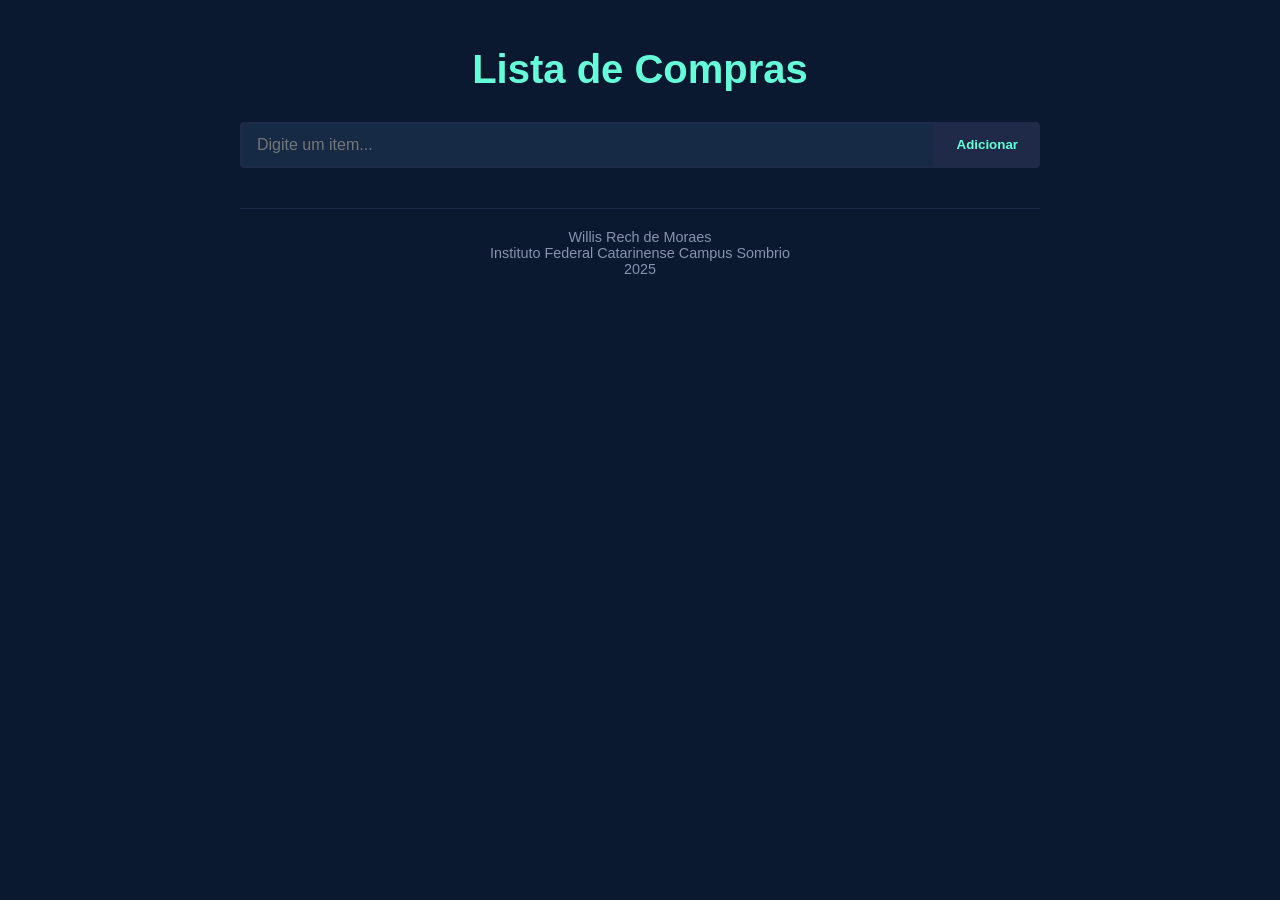
==== index.html @ 51159256 "v1.0.0" ====
<!DOCTYPE html>
<html lang="pt-BR">

<head>
    <meta charset="UTF-8">
    <meta name="viewport" content="width=device-width, initial-scale=1.0">
    <title>Lista de Compras</title>
    <style>
        body {
            font-family: 'Segoe UI', Tahoma, Geneva, Verdana, sans-serif;
            background-color: #0a192f;
            color: #ccd6f6;
            max-width: 800px;
            margin: 0 auto;
            padding: 20px;
        }

        h1 {
            color: #64ffda;
            text-align: center;
            margin-bottom: 30px;
            font-size: 2.5rem;
        }

        .input-container {
            display: flex;
            margin-bottom: 20px;
        }

        #itemInput {
            flex-grow: 1;
            padding: 12px 15px;
            border: 2px solid #1e2a47;
            border-radius: 4px 0 0 4px;
            background-color: #172a45;
            color: #ccd6f6;
            font-size: 1rem;
            outline: none;
        }

        #itemInput:focus {
            border-color: #64ffda;
        }

        #addButton {
            padding: 12px 20px;
            background-color: #1e2a47;
            color: #64ffda;
            border: 2px solid #1e2a47;
            border-radius: 0 4px 4px 0;
            cursor: pointer;
            font-weight: bold;
            transition: all 0.3s ease;
        }

        #addButton:hover {
            background-color: #64ffda;
            color: #0a192f;
        }

        #listaCompras {
            list-style-type: none;
            padding: 0;
        }

        .item {
            display: flex;
            align-items: center;
            padding: 12px 15px;
            margin-bottom: 8px;
            background-color: #172a45;
            border-radius: 4px;
            transition: all 0.3s ease;
        }

        .item:hover {
            background-color: #1e2a47;
        }

        .item-text {
            flex-grow: 1;
            margin: 0 10px;
        }

        .move-up,
        .move-down,
        .delete {
            background-color: transparent;
            border: none;
            color: #ccd6f6;
            cursor: pointer;
            padding: 5px 8px;
            border-radius: 4px;
            transition: all 0.3s ease;
            font-size: 1rem;
        }

        .move-up:hover {
            color: #64ffda;
            background-color: rgba(100, 255, 218, 0.1);
        }

        .move-down:hover {
            color: #64ffda;
            background-color: rgba(100, 255, 218, 0.1);
        }

        .delete:hover {
            color: #ff5555;
            background-color: rgba(255, 85, 85, 0.1);
        }

        footer {
            margin-top: 40px;
            text-align: center;
            color: #8892b0;
            font-size: 0.9rem;
            border-top: 1px solid #1e2a47;
            padding-top: 20px;
        }

        @media (max-width: 600px) {
            body {
                padding: 15px;
            }

            h1 {
                font-size: 2rem;
            }

            .input-container {
                flex-direction: column;
            }

            #itemInput {
                border-radius: 4px;
                margin-bottom: 10px;
            }

            #addButton {
                border-radius: 4px;
            }
        }
    </style>
</head>

<body>
    <h1>Lista de Compras</h1>

    <div class="input-container">
        <input type="text" id="itemInput" placeholder="Digite um item...">
        <button id="addButton">Adicionar</button>
    </div>

    <ul id="listaCompras"></ul>

    <footer>
        Willis Rech de Moraes<br>
        Instituto Federal Catarinense Campus Sombrio<br>
        2025
    </footer>

    <script>
        document.addEventListener('DOMContentLoaded', function () {
            const itemInput = document.getElementById('itemInput');
            const addButton = document.getElementById('addButton');
            const listaCompras = document.getElementById('listaCompras');

            // Carrega itens do LocalStorage
            carregarItens();

            // Adiciona item quando o botão é clicado
            addButton.addEventListener('click', adicionarItem);

            // Adiciona item quando Enter é pressionado
            itemInput.addEventListener('keypress', function (e) {
                if (e.key === 'Enter') {
                    adicionarItem();
                }
            });

            function adicionarItem() {
                const textoItem = itemInput.value.trim();
                if (textoItem !== '') {
                    criarItem(textoItem);
                    itemInput.value = '';
                    itemInput.focus();
                    salvarItens();
                }
            }

            function criarItem(texto) {
                const li = document.createElement('li');
                li.className = 'item';

                const upButton = document.createElement('button');
                upButton.className = 'move-up';
                upButton.innerHTML = '↑';
                upButton.addEventListener('click', function () {
                    const prev = li.previousElementSibling;
                    if (prev) {
                        listaCompras.insertBefore(li, prev);
                        salvarItens();
                    }
                });

                const downButton = document.createElement('button');
                downButton.className = 'move-down';
                downButton.innerHTML = '↓';
                downButton.addEventListener('click', function () {
                    const next = li.nextElementSibling;
                    if (next) {
                        listaCompras.insertBefore(next, li);
                        salvarItens();
                    }
                });

                const span = document.createElement('span');
                span.className = 'item-text';
                span.textContent = texto;

                const deleteButton = document.createElement('button');
                deleteButton.className = 'delete';
                deleteButton.innerHTML = '×';
                deleteButton.addEventListener('click', function () {
                    li.remove();
                    salvarItens();
                });

                li.appendChild(upButton);
                li.appendChild(downButton);
                li.appendChild(span);
                li.appendChild(deleteButton);

                listaCompras.appendChild(li);
            }

            function salvarItens() {
                const itens = [];
                document.querySelectorAll('#listaCompras .item-text').forEach(function (item) {
                    itens.push(item.textContent);
                });
                localStorage.setItem('listaCompras', JSON.stringify(itens));
            }

            function carregarItens() {
                const itensSalvos = localStorage.getItem('listaCompras');
                if (itensSalvos) {
                    JSON.parse(itensSalvos).forEach(function (item) {
                        criarItem(item);
                    });
                }
            }
        });
    </script>
</body>

</html>
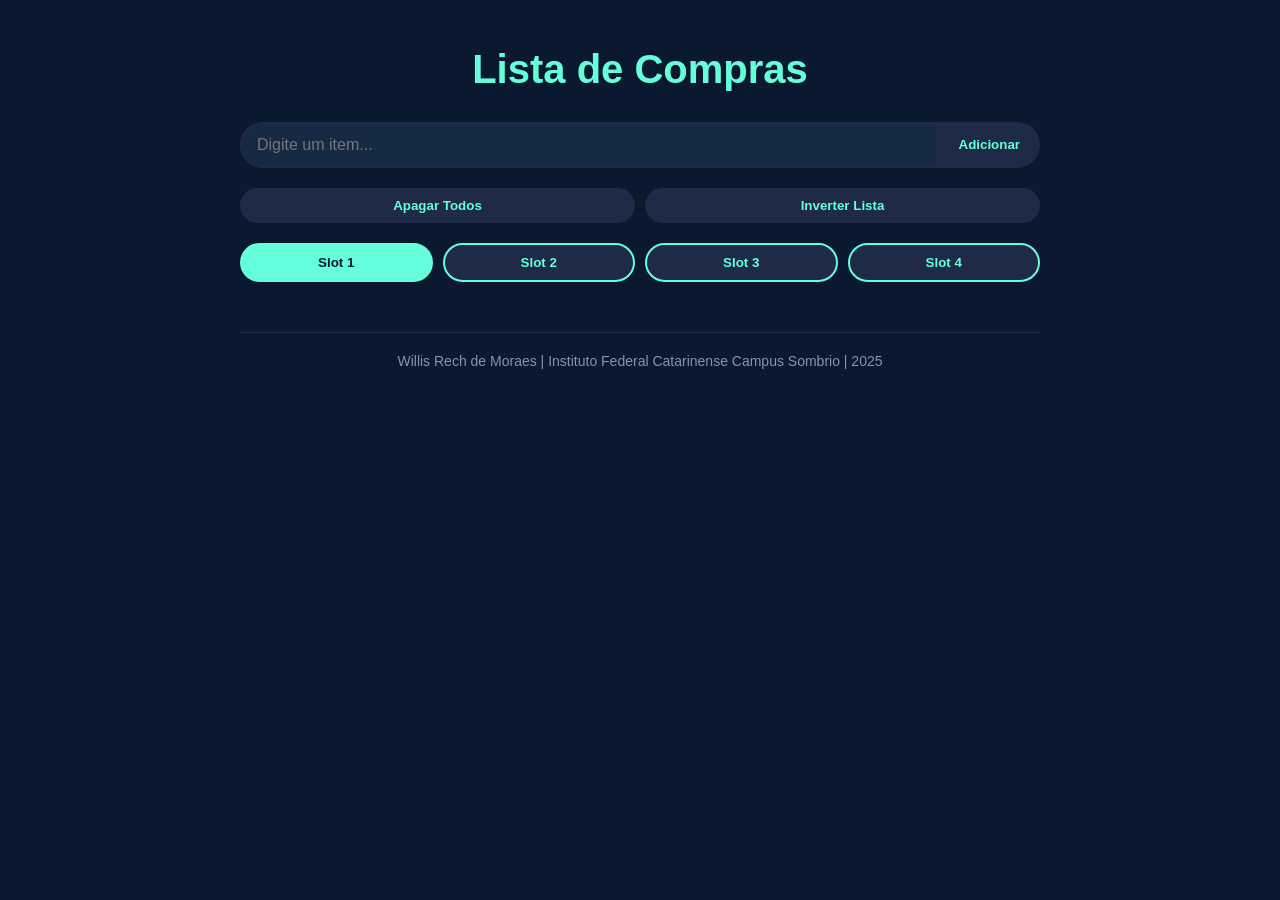
==== commit ac3c8536: "v1.0.1" ====
--- a/index.html
+++ b/index.html
@@ -19,7 +19,7 @@
             color: #64ffda;
             text-align: center;
             margin-bottom: 30px;
-            font-size: 2.5rem;
+            font-size: 2.5em;
         }
 
         .input-container {
@@ -28,13 +28,13 @@
         }
 
         #itemInput {
-            flex-grow: 1;
+            flex: 1;
             padding: 12px 15px;
             border: 2px solid #1e2a47;
-            border-radius: 4px 0 0 4px;
+            border-radius: 25px 0 0 25px;
             background-color: #172a45;
             color: #ccd6f6;
-            font-size: 1rem;
+            font-size: 16px;
             outline: none;
         }
 
@@ -46,8 +46,8 @@
             padding: 12px 20px;
             background-color: #1e2a47;
             color: #64ffda;
-            border: 2px solid #1e2a47;
-            border-radius: 0 4px 4px 0;
+            border: none;
+            border-radius: 0 25px 25px 0;
             cursor: pointer;
             font-weight: bold;
             transition: all 0.3s ease;
@@ -65,80 +65,138 @@
 
         .item {
             display: flex;
+            justify-content: space-between;
             align-items: center;
-            padding: 12px 15px;
-            margin-bottom: 8px;
+            padding: 15px;
+            margin-bottom: 10px;
             background-color: #172a45;
-            border-radius: 4px;
+            border-left: 4px solid #64ffda;
+            border-radius: 15px;
             transition: all 0.3s ease;
         }
 
         .item:hover {
             background-color: #1e2a47;
-        }
-
-        .item-text {
-            flex-grow: 1;
-            margin: 0 10px;
-        }
-
-        .move-up,
-        .move-down,
-        .delete {
-            background-color: transparent;
+            transform: translateX(5px);
+        }
+
+        .deleteButton {
+            background-color: #ff4d4d;
+            color: white;
             border: none;
-            color: #ccd6f6;
+            border-radius: 15px;
+            padding: 8px 15px;
             cursor: pointer;
-            padding: 5px 8px;
-            border-radius: 4px;
+            transition: all 0.2s ease;
+        }
+
+        .deleteButton:hover {
+            background-color: #ff1a1a;
+        }
+
+        .action-buttons {
+            display: flex;
+            justify-content: space-between;
+            margin-bottom: 20px;
+            flex-wrap: wrap;
+            gap: 10px;
+        }
+
+        .action-button {
+            padding: 10px 15px;
+            background-color: #1e2a47;
+            color: #64ffda;
+            border: none;
+            border-radius: 25px;
+            cursor: pointer;
+            font-weight: bold;
             transition: all 0.3s ease;
-            font-size: 1rem;
-        }
-
-        .move-up:hover {
+            flex: 1;
+            min-width: 120px;
+        }
+
+        .action-button:hover {
+            background-color: #64ffda;
+            color: #0a192f;
+        }
+
+        .slot-buttons {
+            display: flex;
+            justify-content: space-between;
+            margin-top: 20px;
+            flex-wrap: wrap;
+            gap: 10px;
+        }
+
+        .slot-container {
+            display: flex;
+            flex-direction: column;
+            gap: 5px;
+            flex: 1;
+            min-width: 100px;
+        }
+
+        .load-slot {
+            background-color: #1e2a47;
             color: #64ffda;
-            background-color: rgba(100, 255, 218, 0.1);
-        }
-
-        .move-down:hover {
-            color: #64ffda;
-            background-color: rgba(100, 255, 218, 0.1);
-        }
-
-        .delete:hover {
-            color: #ff5555;
-            background-color: rgba(255, 85, 85, 0.1);
+            border: 2px solid #64ffda;
+            border-radius: 25px;
+            padding: 10px;
+            cursor: pointer;
+            transition: all 0.3s ease;
+            font-weight: bold;
+        }
+
+        .load-slot:hover {
+            background-color: #64ffda;
+            color: #0a192f;
+        }
+
+        .load-slot.active {
+            background-color: #64ffda;
+            color: #0a192f;
         }
 
         footer {
-            margin-top: 40px;
+            margin-top: 50px;
             text-align: center;
+            padding: 20px;
+            border-top: 1px solid #1e2a47;
             color: #8892b0;
-            font-size: 0.9rem;
-            border-top: 1px solid #1e2a47;
-            padding-top: 20px;
-        }
-
-        @media (max-width: 600px) {
-            body {
-                padding: 15px;
-            }
-
-            h1 {
-                font-size: 2rem;
-            }
-
-            .input-container {
-                flex-direction: column;
-            }
-
-            #itemInput {
-                border-radius: 4px;
-                margin-bottom: 10px;
-            }
-
-            #addButton {
-                border-radius: 4px;
+            font-size: 14px;
+        }
+
+        /* Estilo para a mensagem do pão */
+        .explosao-mensagem {
+            position: fixed;
+            top: 50%;
+            left: 50%;
+            transform: translate(-50%, -50%);
+            background-color: #ff4d4d;
+            color: white;
+            padding: 20px 40px;
+            border-radius: 10px;
+            font-size: 24px;
+            font-weight: bold;
+            z-index: 1000;
+            animation: explode 1s ease-out;
+            display: none;
+        }
+
+        @keyframes explode {
+            0% {
+                transform: translate(-50%, -50%) scale(0.1);
+                opacity: 0;
+            }
+
+            50% {
+                transform: translate(-50%, -50%) scale(1.2);
+                opacity: 1;
+            }
+
+            100% {
+                transform: translate(-50%, -50%) scale(1);
+                opacity: 1;
             }
         }
     </style>
@@ -152,12 +210,32 @@
         <button id="addButton">Adicionar</button>
     </div>
 
+    <div class="action-buttons">
+        <button id="clearAll" class="action-button">Apagar Todos</button>
+        <button id="reverseList" class="action-button">Inverter Lista</button>
+    </div>
+
     <ul id="listaCompras"></ul>
 
+    <div class="slot-buttons">
+        <div class="slot-container">
+            <button class="load-slot active" data-slot="1">Slot 1</button>
+        </div>
+        <div class="slot-container">
+            <button class="load-slot" data-slot="2">Slot 2</button>
+        </div>
+        <div class="slot-container">
+            <button class="load-slot" data-slot="3">Slot 3</button>
+        </div>
+        <div class="slot-container">
+            <button class="load-slot" data-slot="4">Slot 4</button>
+        </div>
+    </div>
+
+    <div id="explosaoMensagem" class="explosao-mensagem">O pão explodiu!</div>
+
     <footer>
-        Willis Rech de Moraes<br>
-        Instituto Federal Catarinense Campus Sombrio<br>
-        2025
+        Willis Rech de Moraes | Instituto Federal Catarinense Campus Sombrio | 2025
     </footer>
 
     <script>
@@ -165,91 +243,178 @@
             const itemInput = document.getElementById('itemInput');
             const addButton = document.getElementById('addButton');
             const listaCompras = document.getElementById('listaCompras');
-
-            // Carrega itens do LocalStorage
-            carregarItens();
-
-            // Adiciona item quando o botão é clicado
+            const clearAllButton = document.getElementById('clearAll');
+            const reverseListButton = document.getElementById('reverseList');
+            const loadSlotButtons = document.querySelectorAll('.load-slot');
+            const explosaoMensagem = document.getElementById('explosaoMensagem');
+
+            let currentSlot = 1; // Slot padrão
+
+            // Carregar itens do LocalStorage (slot 1 inicialmente)
+            carregarItens(currentSlot);
+
+            // Event listener para adicionar item (botão ou Enter)
+            // Verifica se o item é "pão" e ativa a explosão se for
             addButton.addEventListener('click', adicionarItem);
-
-            // Adiciona item quando Enter é pressionado
             itemInput.addEventListener('keypress', function (e) {
                 if (e.key === 'Enter') {
                     adicionarItem();
                 }
             });
 
-            function adicionarItem() {
-                const textoItem = itemInput.value.trim();
-                if (textoItem !== '') {
-                    criarItem(textoItem);
-                    itemInput.value = '';
-                    itemInput.focus();
-                    salvarItens();
+            // Event listener para apagar todos os itens
+            // Pede confirmação antes de limpar a lista
+            clearAllButton.addEventListener('click', function () {
+                if (confirm('Tem certeza que deseja apagar todos os itens?')) {
+                    listaCompras.innerHTML = '';
+                    salvarItens(currentSlot);
                 }
-            }
-
-            function criarItem(texto) {
-                const li = document.createElement('li');
-                li.className = 'item';
-
-                const upButton = document.createElement('button');
-                upButton.className = 'move-up';
-                upButton.innerHTML = '↑';
-                upButton.addEventListener('click', function () {
-                    const prev = li.previousElementSibling;
-                    if (prev) {
-                        listaCompras.insertBefore(li, prev);
-                        salvarItens();
+            });
+
+            // Event listener para inverter a ordem da lista
+            // Reorganiza os itens na ordem inversa
+            reverseListButton.addEventListener('click', function () {
+                const items = Array.from(listaCompras.children);
+                listaCompras.innerHTML = '';
+                items.reverse().forEach(item => listaCompras.appendChild(item));
+                salvarItens(currentSlot);
+            });
+
+            // Event listeners para os botões de slot
+            // Carrega os itens do slot selecionado e atualiza o botão ativo
+            loadSlotButtons.forEach(button => {
+                button.addEventListener('click', function () {
+                    const slot = this.getAttribute('data-slot');
+                    if (slot != currentSlot) {
+                        currentSlot = slot;
+                        carregarItens(slot);
+                        updateActiveSlotButton();
                     }
                 });
-
-                const downButton = document.createElement('button');
-                downButton.className = 'move-down';
-                downButton.innerHTML = '↓';
-                downButton.addEventListener('click', function () {
-                    const next = li.nextElementSibling;
-                    if (next) {
-                        listaCompras.insertBefore(next, li);
-                        salvarItens();
+            });
+
+            function adicionarItem() {
+                const itemTexto = itemInput.value.trim();
+                if (itemTexto !== '') {
+                    // Verifica se é "pão seguro" para criar um pão normal
+                    if (itemTexto.toLowerCase() === 'pão seguro') {
+                        // Cria um item normal chamado "pão"
+                        const item = document.createElement('li');
+                        item.className = 'item';
+
+                        const itemSpan = document.createElement('span');
+                        itemSpan.textContent = 'pão'; // Coloca em minúsculo para padronizar
+
+                        const deleteButton = document.createElement('button');
+                        deleteButton.className = 'deleteButton';
+                        deleteButton.textContent = 'Excluir';
+                        deleteButton.addEventListener('click', function () {
+                            item.remove();
+                            salvarItens(currentSlot);
+                        });
+
+                        item.appendChild(itemSpan);
+                        item.appendChild(deleteButton);
+
+                        listaCompras.appendChild(item);
+
+                        // Limpar input
+                        itemInput.value = '';
+
+                        // Salvar automaticamente no slot atual
+                        salvarItens(currentSlot);
+                        return;
+                    }
+
+                    // Easter egg: se o item for "pão", explode a lista
+                    if (itemTexto.toLowerCase() === 'pão') {
+                        listaCompras.innerHTML = '';
+                        salvarItens(currentSlot);
+
+                        // Mostra mensagem de explosão
+                        explosaoMensagem.style.display = 'block';
+                        setTimeout(() => {
+                            explosaoMensagem.style.display = 'none';
+                        }, 2000);
+
+                        itemInput.value = '';
+                        return;
+                    }
+
+                    // Criar elemento do item normal
+                    const item = document.createElement('li');
+                    item.className = 'item';
+
+                    const itemSpan = document.createElement('span');
+                    itemSpan.textContent = itemTexto;
+
+                    const deleteButton = document.createElement('button');
+                    deleteButton.className = 'deleteButton';
+                    deleteButton.textContent = 'Excluir';
+                    deleteButton.addEventListener('click', function () {
+                        item.remove();
+                        salvarItens(currentSlot);
+                    });
+
+                    item.appendChild(itemSpan);
+                    item.appendChild(deleteButton);
+
+                    listaCompras.appendChild(item);
+
+                    // Limpar input
+                    itemInput.value = '';
+
+                    // Salvar automaticamente no slot atual
+                    salvarItens(currentSlot);
+                }
+            }
+
+            function salvarItens(slot) {
+                const itens = [];
+                document.querySelectorAll('#listaCompras .item span').forEach(function (item) {
+                    itens.push(item.textContent);
+                });
+                localStorage.setItem(`listaCompras_slot_${slot}`, JSON.stringify(itens));
+            }
+
+            function carregarItens(slot) {
+                const itensSalvos = localStorage.getItem(`listaCompras_slot_${slot}`);
+                listaCompras.innerHTML = '';
+
+                if (itensSalvos) {
+                    JSON.parse(itensSalvos).forEach(function (itemTexto) {
+                        const item = document.createElement('li');
+                        item.className = 'item';
+
+                        const itemSpan = document.createElement('span');
+                        itemSpan.textContent = itemTexto;
+
+                        const deleteButton = document.createElement('button');
+                        deleteButton.className = 'deleteButton';
+                        deleteButton.textContent = 'Excluir';
+                        deleteButton.addEventListener('click', function () {
+                            item.remove();
+                            salvarItens(currentSlot);
+                        });
+
+                        item.appendChild(itemSpan);
+                        item.appendChild(deleteButton);
+
+                        listaCompras.appendChild(item);
+                    });
+                }
+
+                updateActiveSlotButton();
+            }
+
+            function updateActiveSlotButton() {
+                loadSlotButtons.forEach(button => {
+                    if (button.getAttribute('data-slot') === currentSlot.toString()) {
+                        button.classList.add('active');
+                    } else {
+                        button.classList.remove('active');
                     }
                 });
-
-                const span = document.createElement('span');
-                span.className = 'item-text';
-                span.textContent = texto;
-
-                const deleteButton = document.createElement('button');
-                deleteButton.className = 'delete';
-                deleteButton.innerHTML = '×';
-                deleteButton.addEventListener('click', function () {
-                    li.remove();
-                    salvarItens();
-                });
-
-                li.appendChild(upButton);
-                li.appendChild(downButton);
-                li.appendChild(span);
-                li.appendChild(deleteButton);
-
-                listaCompras.appendChild(li);
-            }
-
-            function salvarItens() {
-                const itens = [];
-                document.querySelectorAll('#listaCompras .item-text').forEach(function (item) {
-                    itens.push(item.textContent);
-                });
-                localStorage.setItem('listaCompras', JSON.stringify(itens));
-            }
-
-            function carregarItens() {
-                const itensSalvos = localStorage.getItem('listaCompras');
-                if (itensSalvos) {
-                    JSON.parse(itensSalvos).forEach(function (item) {
-                        criarItem(item);
-                    });
-                }
             }
         });
     </script>
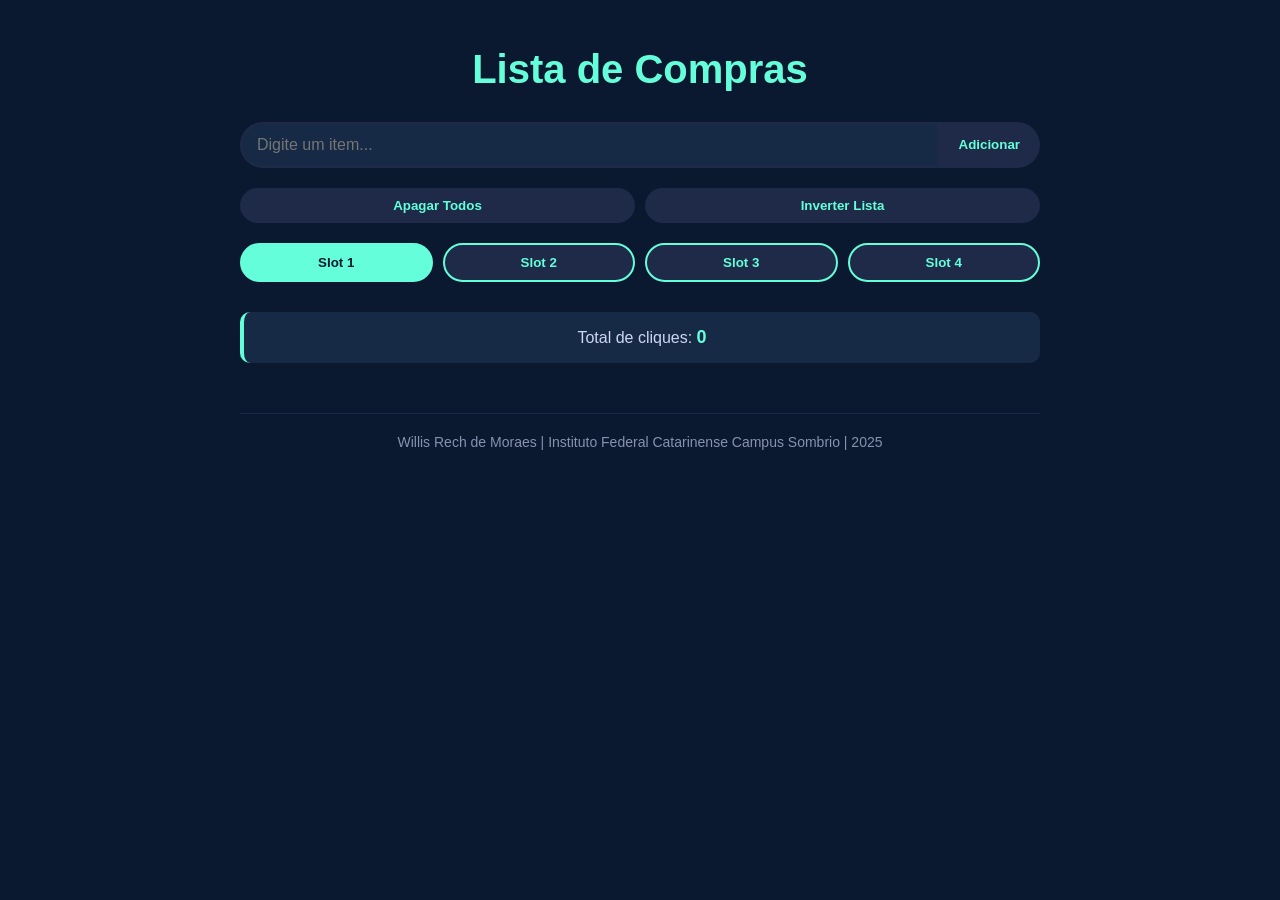
==== commit 39a25225: "v1.0.2" ====
--- a/index.html
+++ b/index.html
@@ -1,207 +1,11 @@
 <!DOCTYPE html>
 <html lang="pt-BR">
-
 <head>
     <meta charset="UTF-8">
     <meta name="viewport" content="width=device-width, initial-scale=1.0">
     <title>Lista de Compras</title>
-    <style>
-        body {
-            font-family: 'Segoe UI', Tahoma, Geneva, Verdana, sans-serif;
-            background-color: #0a192f;
-            color: #ccd6f6;
-            max-width: 800px;
-            margin: 0 auto;
-            padding: 20px;
-        }
-
-        h1 {
-            color: #64ffda;
-            text-align: center;
-            margin-bottom: 30px;
-            font-size: 2.5em;
-        }
-
-        .input-container {
-            display: flex;
-            margin-bottom: 20px;
-        }
-
-        #itemInput {
-            flex: 1;
-            padding: 12px 15px;
-            border: 2px solid #1e2a47;
-            border-radius: 25px 0 0 25px;
-            background-color: #172a45;
-            color: #ccd6f6;
-            font-size: 16px;
-            outline: none;
-        }
-
-        #itemInput:focus {
-            border-color: #64ffda;
-        }
-
-        #addButton {
-            padding: 12px 20px;
-            background-color: #1e2a47;
-            color: #64ffda;
-            border: none;
-            border-radius: 0 25px 25px 0;
-            cursor: pointer;
-            font-weight: bold;
-            transition: all 0.3s ease;
-        }
-
-        #addButton:hover {
-            background-color: #64ffda;
-            color: #0a192f;
-        }
-
-        #listaCompras {
-            list-style-type: none;
-            padding: 0;
-        }
-
-        .item {
-            display: flex;
-            justify-content: space-between;
-            align-items: center;
-            padding: 15px;
-            margin-bottom: 10px;
-            background-color: #172a45;
-            border-left: 4px solid #64ffda;
-            border-radius: 15px;
-            transition: all 0.3s ease;
-        }
-
-        .item:hover {
-            background-color: #1e2a47;
-            transform: translateX(5px);
-        }
-
-        .deleteButton {
-            background-color: #ff4d4d;
-            color: white;
-            border: none;
-            border-radius: 15px;
-            padding: 8px 15px;
-            cursor: pointer;
-            transition: all 0.2s ease;
-        }
-
-        .deleteButton:hover {
-            background-color: #ff1a1a;
-        }
-
-        .action-buttons {
-            display: flex;
-            justify-content: space-between;
-            margin-bottom: 20px;
-            flex-wrap: wrap;
-            gap: 10px;
-        }
-
-        .action-button {
-            padding: 10px 15px;
-            background-color: #1e2a47;
-            color: #64ffda;
-            border: none;
-            border-radius: 25px;
-            cursor: pointer;
-            font-weight: bold;
-            transition: all 0.3s ease;
-            flex: 1;
-            min-width: 120px;
-        }
-
-        .action-button:hover {
-            background-color: #64ffda;
-            color: #0a192f;
-        }
-
-        .slot-buttons {
-            display: flex;
-            justify-content: space-between;
-            margin-top: 20px;
-            flex-wrap: wrap;
-            gap: 10px;
-        }
-
-        .slot-container {
-            display: flex;
-            flex-direction: column;
-            gap: 5px;
-            flex: 1;
-            min-width: 100px;
-        }
-
-        .load-slot {
-            background-color: #1e2a47;
-            color: #64ffda;
-            border: 2px solid #64ffda;
-            border-radius: 25px;
-            padding: 10px;
-            cursor: pointer;
-            transition: all 0.3s ease;
-            font-weight: bold;
-        }
-
-        .load-slot:hover {
-            background-color: #64ffda;
-            color: #0a192f;
-        }
-
-        .load-slot.active {
-            background-color: #64ffda;
-            color: #0a192f;
-        }
-
-        footer {
-            margin-top: 50px;
-            text-align: center;
-            padding: 20px;
-            border-top: 1px solid #1e2a47;
-            color: #8892b0;
-            font-size: 14px;
-        }
-
-        /* Estilo para a mensagem do pão */
-        .explosao-mensagem {
-            position: fixed;
-            top: 50%;
-            left: 50%;
-            transform: translate(-50%, -50%);
-            background-color: #ff4d4d;
-            color: white;
-            padding: 20px 40px;
-            border-radius: 10px;
-            font-size: 24px;
-            font-weight: bold;
-            z-index: 1000;
-            animation: explode 1s ease-out;
-            display: none;
-        }
-
-        @keyframes explode {
-            0% {
-                transform: translate(-50%, -50%) scale(0.1);
-                opacity: 0;
-            }
-
-            50% {
-                transform: translate(-50%, -50%) scale(1.2);
-                opacity: 1;
-            }
-
-            100% {
-                transform: translate(-50%, -50%) scale(1);
-                opacity: 1;
-            }
-        }
-    </style>
+    <link rel="stylesheet" href="styles.css">
 </head>
-
 <body>
     <h1>Lista de Compras</h1>
 
@@ -233,191 +37,13 @@
     </div>
 
     <div id="explosaoMensagem" class="explosao-mensagem">O pão explodiu!</div>
-
+    <div class="click-counter">
+        <p>Total de cliques: <span id="clickCount">0</span></p>
+    </div>
     <footer>
         Willis Rech de Moraes | Instituto Federal Catarinense Campus Sombrio | 2025
     </footer>
 
-    <script>
-        document.addEventListener('DOMContentLoaded', function () {
-            const itemInput = document.getElementById('itemInput');
-            const addButton = document.getElementById('addButton');
-            const listaCompras = document.getElementById('listaCompras');
-            const clearAllButton = document.getElementById('clearAll');
-            const reverseListButton = document.getElementById('reverseList');
-            const loadSlotButtons = document.querySelectorAll('.load-slot');
-            const explosaoMensagem = document.getElementById('explosaoMensagem');
-
-            let currentSlot = 1; // Slot padrão
-
-            // Carregar itens do LocalStorage (slot 1 inicialmente)
-            carregarItens(currentSlot);
-
-            // Event listener para adicionar item (botão ou Enter)
-            // Verifica se o item é "pão" e ativa a explosão se for
-            addButton.addEventListener('click', adicionarItem);
-            itemInput.addEventListener('keypress', function (e) {
-                if (e.key === 'Enter') {
-                    adicionarItem();
-                }
-            });
-
-            // Event listener para apagar todos os itens
-            // Pede confirmação antes de limpar a lista
-            clearAllButton.addEventListener('click', function () {
-                if (confirm('Tem certeza que deseja apagar todos os itens?')) {
-                    listaCompras.innerHTML = '';
-                    salvarItens(currentSlot);
-                }
-            });
-
-            // Event listener para inverter a ordem da lista
-            // Reorganiza os itens na ordem inversa
-            reverseListButton.addEventListener('click', function () {
-                const items = Array.from(listaCompras.children);
-                listaCompras.innerHTML = '';
-                items.reverse().forEach(item => listaCompras.appendChild(item));
-                salvarItens(currentSlot);
-            });
-
-            // Event listeners para os botões de slot
-            // Carrega os itens do slot selecionado e atualiza o botão ativo
-            loadSlotButtons.forEach(button => {
-                button.addEventListener('click', function () {
-                    const slot = this.getAttribute('data-slot');
-                    if (slot != currentSlot) {
-                        currentSlot = slot;
-                        carregarItens(slot);
-                        updateActiveSlotButton();
-                    }
-                });
-            });
-
-            function adicionarItem() {
-                const itemTexto = itemInput.value.trim();
-                if (itemTexto !== '') {
-                    // Verifica se é "pão seguro" para criar um pão normal
-                    if (itemTexto.toLowerCase() === 'pão seguro') {
-                        // Cria um item normal chamado "pão"
-                        const item = document.createElement('li');
-                        item.className = 'item';
-
-                        const itemSpan = document.createElement('span');
-                        itemSpan.textContent = 'pão'; // Coloca em minúsculo para padronizar
-
-                        const deleteButton = document.createElement('button');
-                        deleteButton.className = 'deleteButton';
-                        deleteButton.textContent = 'Excluir';
-                        deleteButton.addEventListener('click', function () {
-                            item.remove();
-                            salvarItens(currentSlot);
-                        });
-
-                        item.appendChild(itemSpan);
-                        item.appendChild(deleteButton);
-
-                        listaCompras.appendChild(item);
-
-                        // Limpar input
-                        itemInput.value = '';
-
-                        // Salvar automaticamente no slot atual
-                        salvarItens(currentSlot);
-                        return;
-                    }
-
-                    // Easter egg: se o item for "pão", explode a lista
-                    if (itemTexto.toLowerCase() === 'pão') {
-                        listaCompras.innerHTML = '';
-                        salvarItens(currentSlot);
-
-                        // Mostra mensagem de explosão
-                        explosaoMensagem.style.display = 'block';
-                        setTimeout(() => {
-                            explosaoMensagem.style.display = 'none';
-                        }, 2000);
-
-                        itemInput.value = '';
-                        return;
-                    }
-
-                    // Criar elemento do item normal
-                    const item = document.createElement('li');
-                    item.className = 'item';
-
-                    const itemSpan = document.createElement('span');
-                    itemSpan.textContent = itemTexto;
-
-                    const deleteButton = document.createElement('button');
-                    deleteButton.className = 'deleteButton';
-                    deleteButton.textContent = 'Excluir';
-                    deleteButton.addEventListener('click', function () {
-                        item.remove();
-                        salvarItens(currentSlot);
-                    });
-
-                    item.appendChild(itemSpan);
-                    item.appendChild(deleteButton);
-
-                    listaCompras.appendChild(item);
-
-                    // Limpar input
-                    itemInput.value = '';
-
-                    // Salvar automaticamente no slot atual
-                    salvarItens(currentSlot);
-                }
-            }
-
-            function salvarItens(slot) {
-                const itens = [];
-                document.querySelectorAll('#listaCompras .item span').forEach(function (item) {
-                    itens.push(item.textContent);
-                });
-                localStorage.setItem(`listaCompras_slot_${slot}`, JSON.stringify(itens));
-            }
-
-            function carregarItens(slot) {
-                const itensSalvos = localStorage.getItem(`listaCompras_slot_${slot}`);
-                listaCompras.innerHTML = '';
-
-                if (itensSalvos) {
-                    JSON.parse(itensSalvos).forEach(function (itemTexto) {
-                        const item = document.createElement('li');
-                        item.className = 'item';
-
-                        const itemSpan = document.createElement('span');
-                        itemSpan.textContent = itemTexto;
-
-                        const deleteButton = document.createElement('button');
-                        deleteButton.className = 'deleteButton';
-                        deleteButton.textContent = 'Excluir';
-                        deleteButton.addEventListener('click', function () {
-                            item.remove();
-                            salvarItens(currentSlot);
-                        });
-
-                        item.appendChild(itemSpan);
-                        item.appendChild(deleteButton);
-
-                        listaCompras.appendChild(item);
-                    });
-                }
-
-                updateActiveSlotButton();
-            }
-
-            function updateActiveSlotButton() {
-                loadSlotButtons.forEach(button => {
-                    if (button.getAttribute('data-slot') === currentSlot.toString()) {
-                        button.classList.add('active');
-                    } else {
-                        button.classList.remove('active');
-                    }
-                });
-            }
-        });
-    </script>
+    <script src="script.js"></script>
 </body>
-
 </html>
--- a/styles.css
+++ b/styles.css
@@ -0,0 +1,214 @@
+body {
+    font-family: 'Segoe UI', Tahoma, Geneva, Verdana, sans-serif;
+    background-color: #0a192f;
+    color: #ccd6f6;
+    max-width: 800px;
+    margin: 0 auto;
+    padding: 20px;
+}
+
+h1 {
+    color: #64ffda;
+    text-align: center;
+    margin-bottom: 30px;
+    font-size: 2.5em;
+}
+
+.input-container {
+    display: flex;
+    margin-bottom: 20px;
+}
+
+#itemInput {
+    flex: 1;
+    padding: 12px 15px;
+    border: 2px solid #1e2a47;
+    border-radius: 25px 0 0 25px;
+    background-color: #172a45;
+    color: #ccd6f6;
+    font-size: 16px;
+    outline: none;
+}
+
+#itemInput:focus {
+    border-color: #64ffda;
+}
+
+#addButton {
+    padding: 12px 20px;
+    background-color: #1e2a47;
+    color: #64ffda;
+    border: none;
+    border-radius: 0 25px 25px 0;
+    cursor: pointer;
+    font-weight: bold;
+    transition: all 0.3s ease;
+}
+
+#addButton:hover {
+    background-color: #64ffda;
+    color: #0a192f;
+}
+
+#listaCompras {
+    list-style-type: none;
+    padding: 0;
+}
+
+.item {
+    display: flex;
+    justify-content: space-between;
+    align-items: center;
+    padding: 15px;
+    margin-bottom: 10px;
+    background-color: #172a45;
+    border-left: 4px solid #64ffda;
+    border-radius: 15px;
+    transition: all 0.3s ease;
+}
+
+.item:hover {
+    background-color: #1e2a47;
+    transform: translateX(5px);
+}
+
+.deleteButton {
+    background-color: #ff4d4d;
+    color: white;
+    border: none;
+    border-radius: 15px;
+    padding: 8px 15px;
+    cursor: pointer;
+    transition: all 0.2s ease;
+}
+
+.deleteButton:hover {
+    background-color: #ff1a1a;
+}
+
+.action-buttons {
+    display: flex;
+    justify-content: space-between;
+    margin-bottom: 20px;
+    flex-wrap: wrap;
+    gap: 10px;
+}
+
+.action-button {
+    padding: 10px 15px;
+    background-color: #1e2a47;
+    color: #64ffda;
+    border: none;
+    border-radius: 25px;
+    cursor: pointer;
+    font-weight: bold;
+    transition: all 0.3s ease;
+    flex: 1;
+    min-width: 120px;
+}
+
+.action-button:hover {
+    background-color: #64ffda;
+    color: #0a192f;
+}
+
+.slot-buttons {
+    display: flex;
+    justify-content: space-between;
+    margin-top: 20px;
+    flex-wrap: wrap;
+    gap: 10px;
+}
+
+.slot-container {
+    display: flex;
+    flex-direction: column;
+    gap: 5px;
+    flex: 1;
+    min-width: 100px;
+}
+
+.load-slot {
+    background-color: #1e2a47;
+    color: #64ffda;
+    border: 2px solid #64ffda;
+    border-radius: 25px;
+    padding: 10px;
+    cursor: pointer;
+    transition: all 0.3s ease;
+    font-weight: bold;
+}
+
+.load-slot:hover {
+    background-color: #64ffda;
+    color: #0a192f;
+}
+
+.load-slot.active {
+    background-color: #64ffda;
+    color: #0a192f;
+}
+
+footer {
+    margin-top: 50px;
+    text-align: center;
+    padding: 20px;
+    border-top: 1px solid #1e2a47;
+    color: #8892b0;
+    font-size: 14px;
+}
+
+/* Estilo para a mensagem do pão */
+.explosao-mensagem {
+    position: fixed;
+    top: 50%;
+    left: 50%;
+    transform: translate(-50%, -50%);
+    background-color: #ff4d4d;
+    color: white;
+    padding: 20px 40px;
+    border-radius: 10px;
+    font-size: 24px;
+    font-weight: bold;
+    z-index: 1000;
+    animation: explode 1s ease-out;
+    display: none;
+}
+
+@keyframes explode {
+    0% {
+        transform: translate(-50%, -50%) scale(0.1);
+        opacity: 0;
+    }
+
+    50% {
+        transform: translate(-50%, -50%) scale(1.2);
+        opacity: 1;
+    }
+
+    100% {
+        transform: translate(-50%, -50%) scale(1);
+        opacity: 1;
+    }
+}
+/* Estilo do contador de cliques */
+.click-counter {
+    margin-top: 30px;
+    padding: 15px;
+    background-color: #172a45;
+    border-radius: 10px;
+    text-align: center;
+    border-left: 4px solid #64ffda;
+}
+
+.click-counter p {
+    margin: 0;
+    color: #ccd6f6;
+    font-size: 16px;
+}
+
+#clickCount {
+    color: #64ffda;
+    font-weight: bold;
+    font-size: 18px;
+}
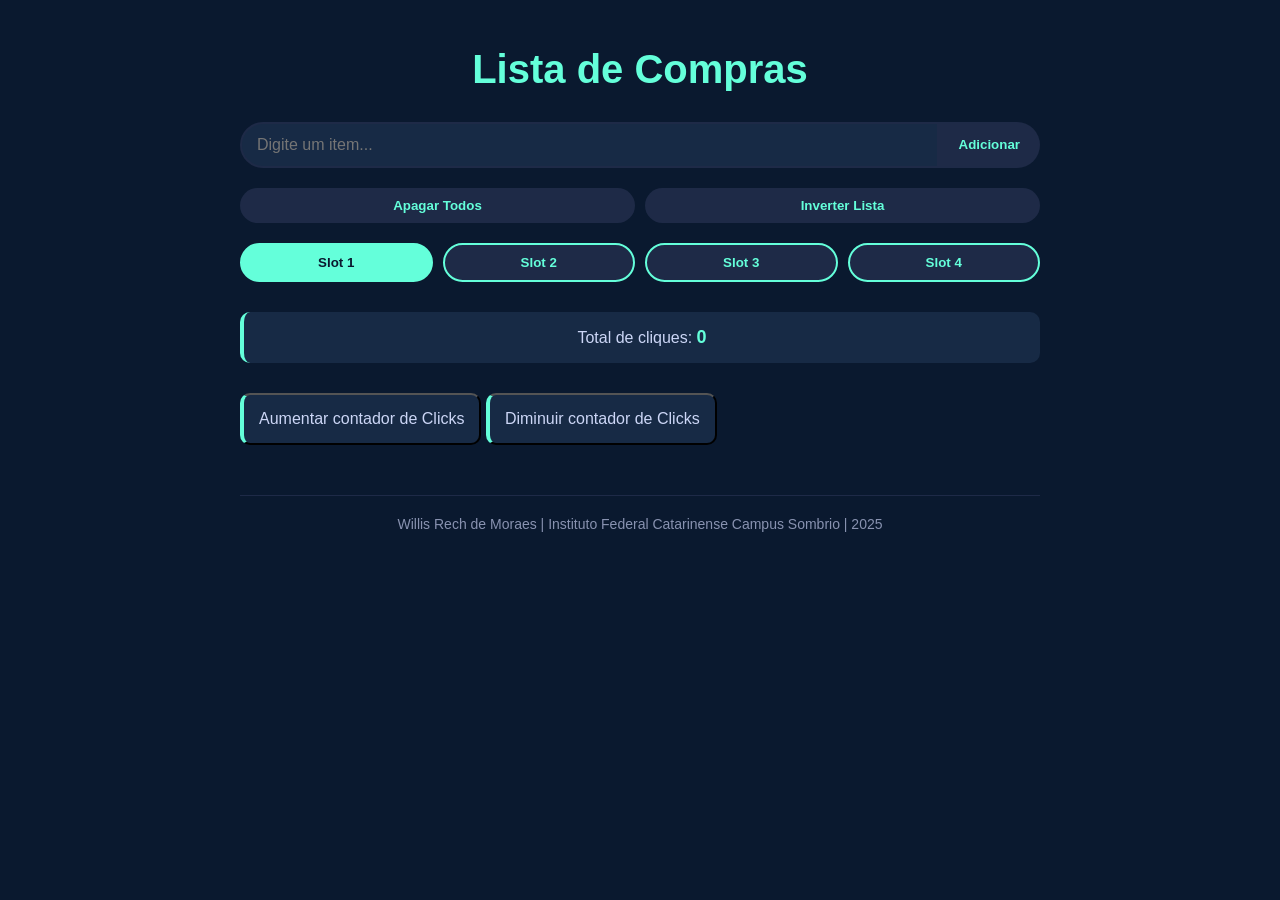
==== commit c7e3e36f: "v.1.0.3" ====
--- a/index.html
+++ b/index.html
@@ -40,6 +40,16 @@
     <div class="click-counter">
         <p>Total de cliques: <span id="clickCount">0</span></p>
     </div>
+
+
+    <button class="click-counter" id="clickcounter">
+        <p>Aumentar contador de Clicks <!-- <span id="clickLess">0</span> --> </p>
+    </button>
+
+
+    <button id="clicklesser" class="click-counter">
+        <p>Diminuir contador de Clicks <!-- <span id="clickLess">0</span> --> </p>
+    </button>
     <footer>
         Willis Rech de Moraes | Instituto Federal Catarinense Campus Sombrio | 2025
     </footer>
